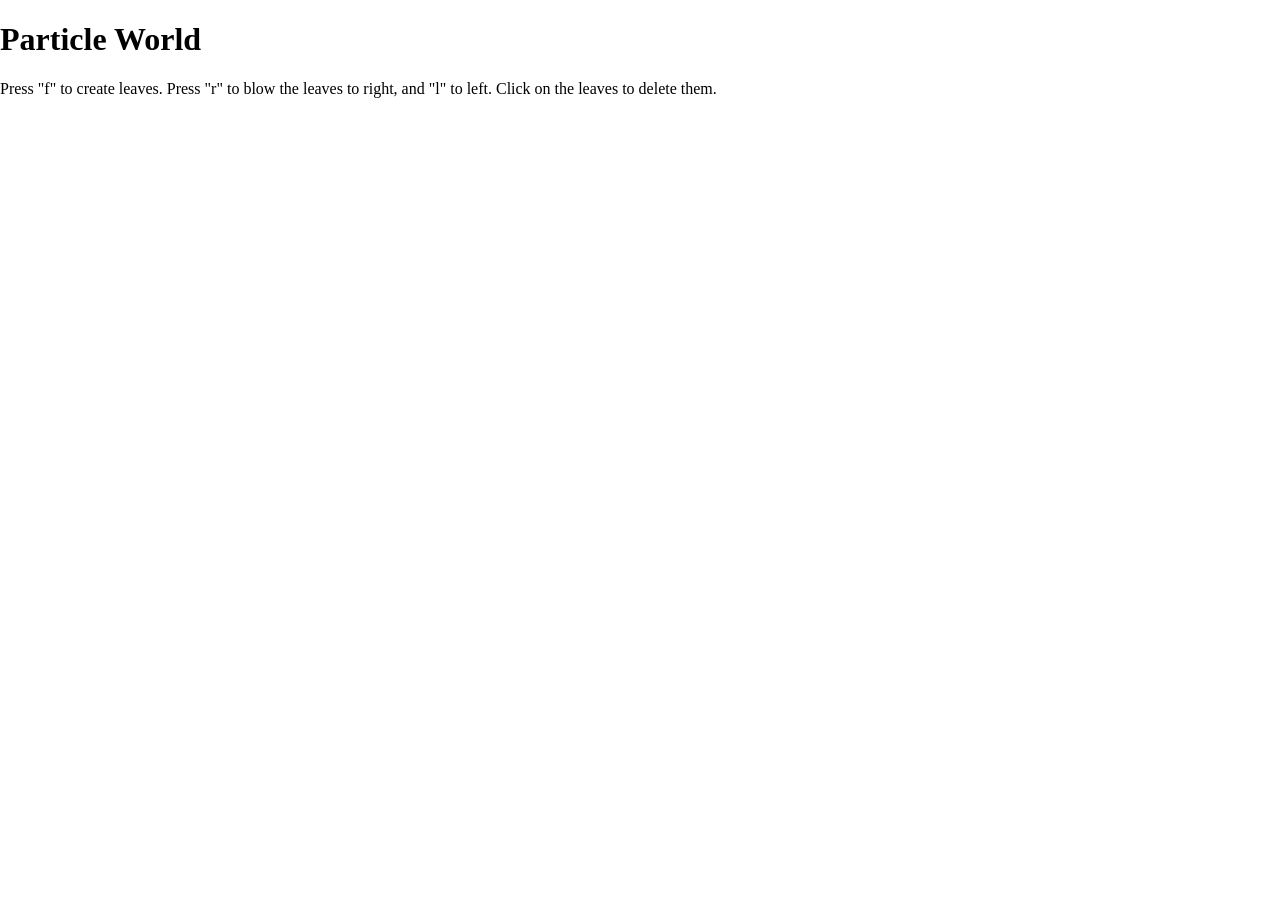
==== template/leaves/index.html @ bf5af00f "change the code for leaves" ====
<!DOCTYPE html>
<html lang="en">

<head>
  <meta charset="UTF-8">
  <meta name="viewport" content="width=device-width, initial-scale=1.0">

  <title>Particle World</title>
  <link rel="stylesheet" href="style.css">
  <script src="lib/p5.js"></script>
  <script src="lib/p5.sound.js"></script>
</head>

<body>
  <h1>Particle World</h1>
  <p>Press "f" to create leaves. Press "r" to blow the leaves to right, and "l" to left. Click on the leaves to delete them.</p>

  <div id="p5-canvas-container">
    <!-- p5 canvas will be appended here. -->
  </div>

  <!-- your script file should be included at the end of the body tag -->
  <!-- so that it can manipulate HTML elements above. -->
  <script src="script.js"></script>
</body>

</html>
---- template/leaves/style.css ----
html, body {
  margin: 0;
  padding: 0;
}
canvas {
  display: block;
}
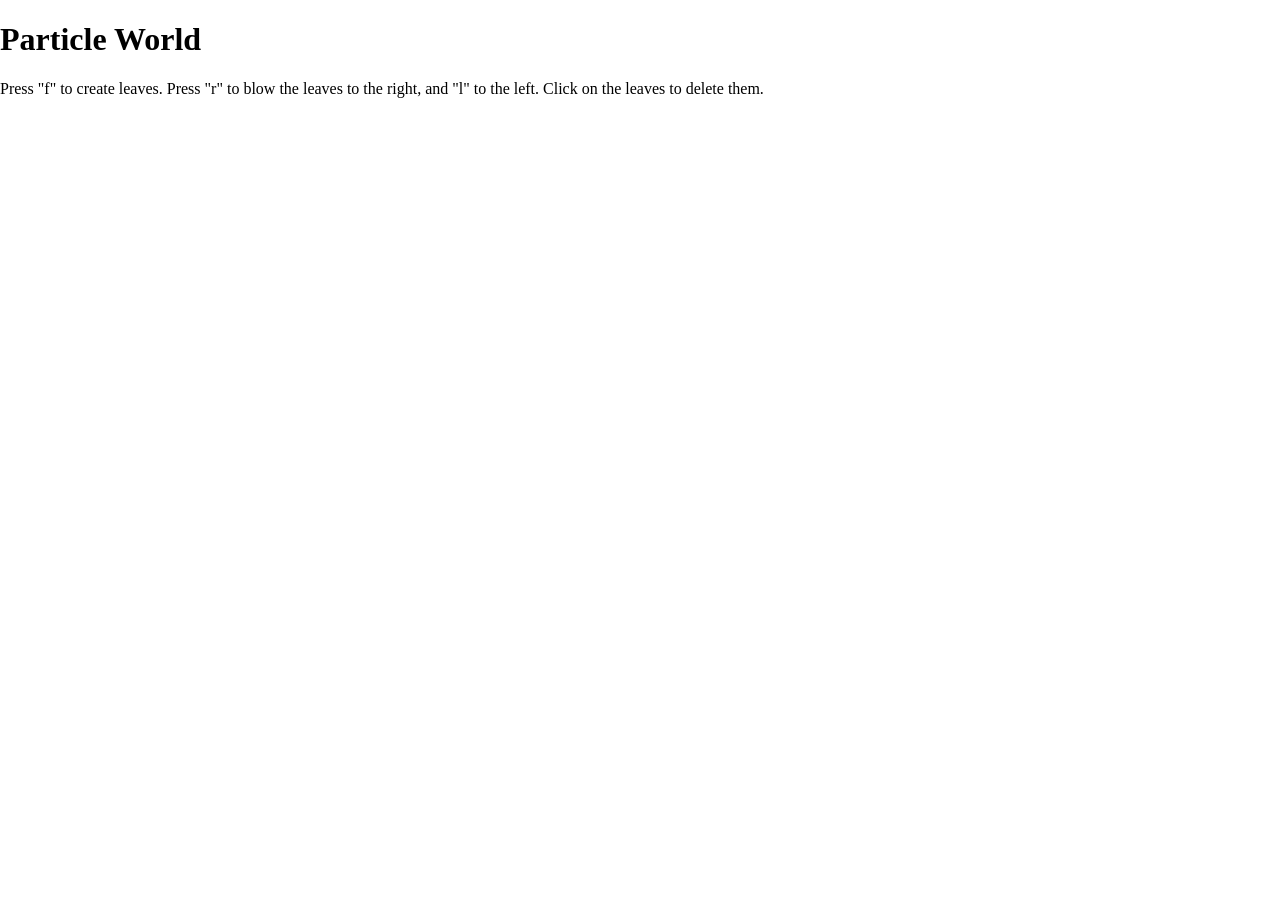
==== commit 060f22f4: "1 1" ====
--- a/template/leaves/index.html
+++ b/template/leaves/index.html
@@ -13,7 +13,7 @@
 
 <body>
   <h1>Particle World</h1>
-  <p>Press "f" to create leaves. Press "r" to blow the leaves to right, and "l" to left. Click on the leaves to delete them.</p>
+  <p>Press "f" to create leaves. Press "r" to blow the leaves to the right, and "l" to the left. Click on the leaves to delete them.</p>
 
   <div id="p5-canvas-container">
     <!-- p5 canvas will be appended here. -->
